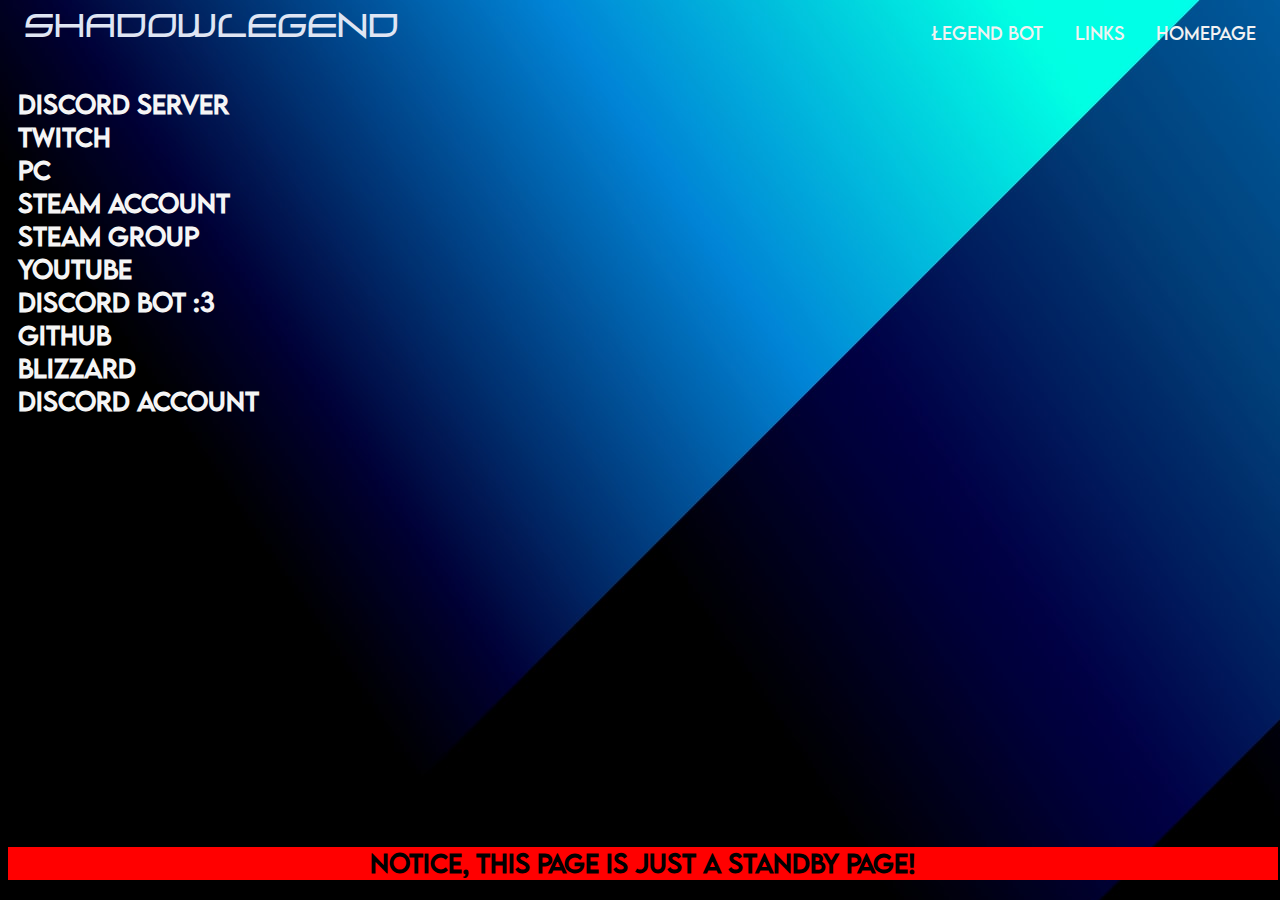
==== links.html @ baef0549 "Initial commit" ====
<html>
    <head>
        <title>ShadowLegend Web</title>
        <link rel = "stylesheet"
        href = "links.css">
        
        <style type= "text/css">body {overflow: hidden;}
        @font-face {
            font-family: LemonMilk;
            src: url(Reqs/LEMONMILK-Regular.otf);
        }</style>
        <script>
            function Discord() {
                document.getElementById("Discord").innerHTML = "Furuhashi Fumino#8496";
                document.getElementById("Blizbutton").style= "visibility: visible;";
            }
        </script>
        <script>
            function Blizzard() {
                document.getElementById("Blizzard").innerHTML = "ShadowLegend#21137";
                document.getElementById("Blizbutton").style= "visibility: visible;";
            }
        </script>
        <script >
            function ReBlizzard() {
                document.getElementById("Blizzard").innerHTML = "Blizzard";
                document.getElementById("Blizbutton").style= "visibility: hidden;";
            }
        </script>
        <script>
            function ReDiscord() {
                document.getElementById("Discord").innerHTML = "Discord Account";
                document.getElementById("Discbutton").style= "visibility: hidden;";
            }
        </script>

        
    </head>
    <body background="Reqs/bckgrnd-wpp.jpg" style= "user-select: none;">
        <div class= "topnav">
            <a class= "Home" href= "homepage.html">ShadowLegend</a>
            <a class= "active" href= "homepage.html">Homepage</a>
            <a class= "active"style= "cursor: not-allowed ;" onclick= "alert('Yo dude, you\'re already here, chill out. ')">Links</a>
            <a class= "active" href= "http://legendbot.unaux.com">Łegend Bot</a>
            
        </div>
        <div class= "Links">
            
            <h2 style= "font-family: LemonMilk; vertical-align: px; position: relative; left: 10px; top: 10px;">
                <div class= "discord-widget">
                    <iframe src="https://discordapp.com/widget?id=527826746498744346&theme=dark" width="350" height="500" allowtransparency="true" frameborder="0" sandbox="allow-popups allow-popups-to-escape-sandbox allow-same-origin allow-scripts" ></iframe>
                </div>

                <a href= "https://bit.ly/ShadowServer" target= "_blank">Discord Server</a>
                <br />
                <a href= "https://twitch.tv/aragocz" target= "_blank">Twitch</a>
                <br />
                <a href= "https://bit.ly/ShadowComp" target= "_blank">PC</a>
                <br />
                <a href= "https://steamcommunity.com/id/_furuhashi" target= "_blank">Steam Account</a>
                <br />
                <a href= "https://steamcommunity.com/groups/aragocz" target= "_blank">Steam Group</a>
                <br />
                <a href= "https://www.youtube.com/channel/UCCwqCz7BYYX5aDP1dcPKu-w?view_as=subscriber" target= "_blank">YouTube</a>
                <br />
                <a href= "https://bit.ly/legendbot" target= "_blank">Discord bot :3</a>
                <br />
                <a href= "https://github.com/ShadowLegendCZ" target="_blank">Github</a>
                <br />
                <a id= "Blizzard" onclick= "Blizzard()">Blizzard</a><button id= "Blizbutton" onclick= "ReBlizzard()" style= "visibility: hidden;">Close Name</button>
                <br />
                <a id= "Discord" onclick= "Discord()">Discord Account</a><button id= "Discbutton" onclick= "ReDiscord()" style= "visibility: hidden;">Close Name</button>
                <br />                
               
            </h2>
            
            
        </div>
        <footer><h2 style= "font-family: LemonMilk; text-align: center; user-select: none; background-color: red; vertical-align: bottom; position: absolute; bottom: 0; width: 99.2%;">Notice, this page is just a <a href= "oldstandby.html" target= "_blank" style= "cursor: default; color: black; text-decoration: none;">standby page!</a></h2></footer>
    </body>
</html>
---- links.css ----
@font-face {
    font-family: LemonMilk;
    src: url(reqs/LEMONMILK-Regular.otf);
}
@font-face {
    font-family: ZeroHour;
    src: url(Reqs/zero\ hour.ttf);
}



.topnav {
    overflow: hidden;
}

.topnav a.active {
    float: right;
    color: #f2f2f2;
    text-align: right;
    padding: 14px 16px;
    text-decoration: none;
    font-size: 17px;
    font-family: LemonMilk;
    user-select: none;
}

.topnav a.active:hover {
    background-color: #ddd;
    color:black;
    
}

.Links a {
    color: whitesmoke;
    text-decoration: none;
}

.Links a:hover {
    color: gray
}

.discord-widget {
    text-align: right;
    float: right;
}

a.Home {
    color: #dfe5f3;
    font-family: ZeroHour;
    text-decoration: none;
    padding-top: 30px;
    padding-left: 16px;
    padding-right: 16px;
    font-size: 30px;
    border: 1px;
    background-image: linear-gradient(transparent, transparent),
      linear-gradient(rgb(46, 125, 156),rgb(46, 125, 156));
    background-size: 100% 2px, 0 2px;
    background-position: 100% 100%, 0 100%;
    background-repeat: no-repeat;
    transition: background-size 500ms linear, opacity 500ms ;
  }
  
  a.Home:hover {
    background-size: 0 2px, 100% 2px;
    opacity: 0.7 ;
  }

  .topnav .Discordacc {
    float: right;
    color: #f2f2f2;
    text-align: right;
    padding: 14px 16px;
    text-decoration: none;
    font-size: 17px;
    font-family: LemonMilk;
}

.topnav .Discordacc:hover {
    background-color: #ddd;
}

.Discordacc {
    font-family: LemonMilk;
    cursor: default;
    user-select: none;
    font-size: 25px;
    position: relative;
    color: whitesmoke;
  }

  .Discordacc:hover .Discordspan{
      visibility: visible;
      opacity: 1;
      transition: opacity 2s;
      cursor: default;
  }

  .Discordacc:hover {
      cursor: pointer;
  }

  .Discordacc .Discordspan {
    visibility: hidden;
    width: 350px;
    background-color: transparent;
    border-radius: 5px;
    border-color: grey;
    border-style: solid;
    color: #f2f2f2;
    text-align: center;
    border-radius: 6px;
    padding: 5px 0;
    /* Position */
    position: absolute;
    z-index: 1;
    bottom: -20%;
    left: 15%;
    margin-left: -20px;
    /* Fade in tooltip */
    opacity: 0;
    transition: opacity 2s;
  }

    /* Arrow */
    .Discordacc .Discordspan::after {
        content: "";
        position: absolute;
        top: 30%;
        left: -5%;
        margin-left: -5px;
        border-width: 10px;
        border-style: solid;
        border-color: transparent grey transparent transparent;
      }
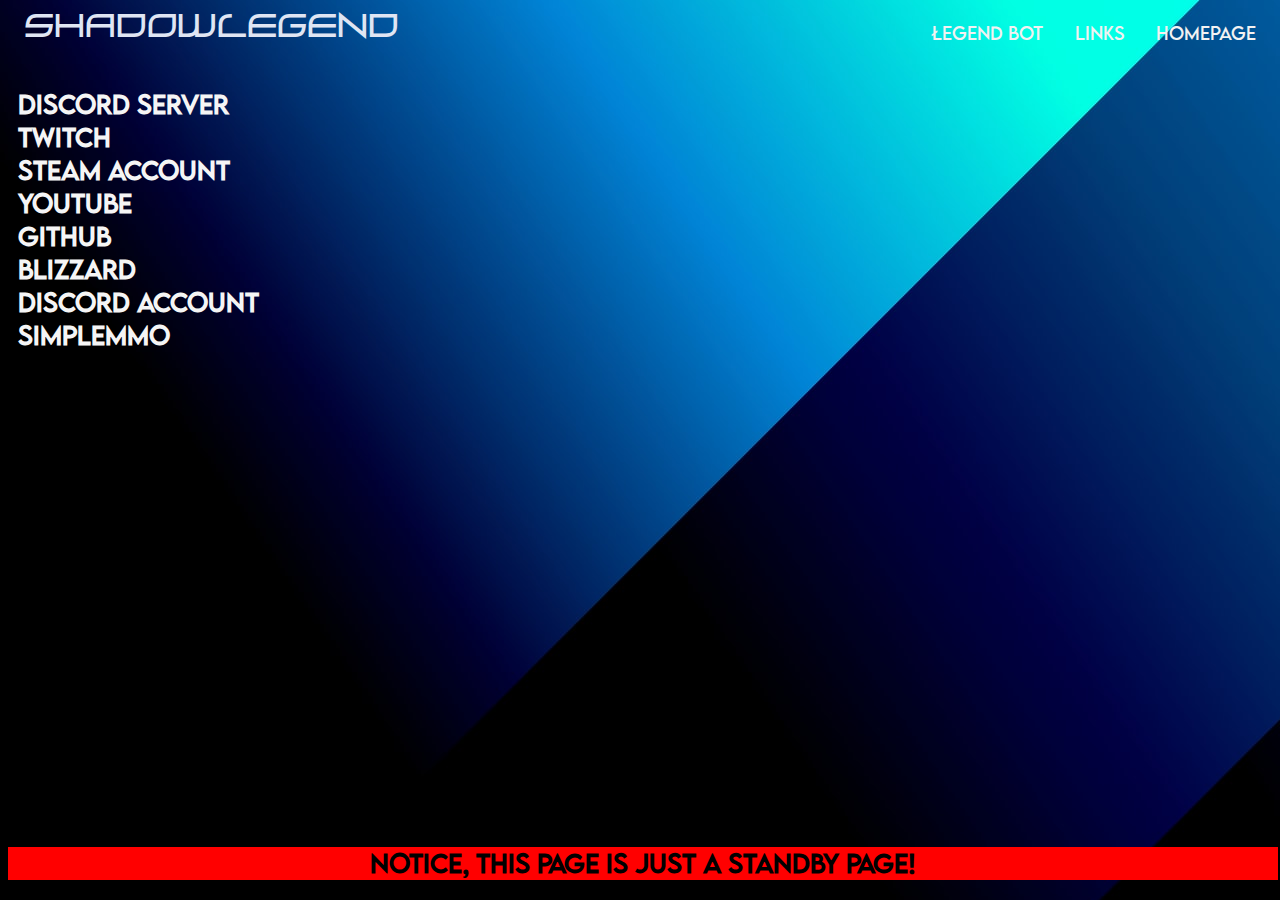
==== commit d223606f: "Merge branch 'gh-pages' of https://github.com/ShadowLegendCZ/shadowlegendcz.github.io into gh-pages" ====
--- a/links.html
+++ b/links.html
@@ -11,14 +11,14 @@
         }</style>
         <script>
             function Discord() {
-                document.getElementById("Discord").innerHTML = "Furuhashi Fumino#8496";
-                document.getElementById("Blizbutton").style= "visibility: visible;";
+                document.getElementById("Discord").innerHTML = "aragocz#8496";
+                document.getElementById("Discbutton").style= "visibility: visible; background-color: grey; border-radius: 10px; border: none; padding: 4px 8px;";
             }
         </script>
         <script>
             function Blizzard() {
                 document.getElementById("Blizzard").innerHTML = "ShadowLegend#21137";
-                document.getElementById("Blizbutton").style= "visibility: visible;";
+                document.getElementById("Blizbutton").style= "visibility: visible; background-color: grey; border-radius: 10px; border: none; padding: 4px 8px;";
             }
         </script>
         <script >
@@ -38,10 +38,10 @@
     </head>
     <body background="Reqs/bckgrnd-wpp.jpg" style= "user-select: none;">
         <div class= "topnav">
-            <a class= "Home" href= "homepage.html">ShadowLegend</a>
-            <a class= "active" href= "homepage.html">Homepage</a>
+            <a class= "Home" href= "index.html">ShadowLegend</a>
+            <a class= "active" href= "index.html">Homepage</a>
             <a class= "active"style= "cursor: not-allowed ;" onclick= "alert('Yo dude, you\'re already here, chill out. ')">Links</a>
-            <a class= "active" href= "http://legendbot.unaux.com">Łegend Bot</a>
+            <a class= "active" href= "legendbot subdomain/index.html">Łegend Bot</a>
             
         </div>
         <div class= "Links">
@@ -55,22 +55,17 @@
                 <br />
                 <a href= "https://twitch.tv/aragocz" target= "_blank">Twitch</a>
                 <br />
-                <a href= "https://bit.ly/ShadowComp" target= "_blank">PC</a>
-                <br />
-                <a href= "https://steamcommunity.com/id/_furuhashi" target= "_blank">Steam Account</a>
-                <br />
-                <a href= "https://steamcommunity.com/groups/aragocz" target= "_blank">Steam Group</a>
+                <a href= "https://steamcommunity.com/id/aragocz" target= "_blank">Steam Account</a>
                 <br />
                 <a href= "https://www.youtube.com/channel/UCCwqCz7BYYX5aDP1dcPKu-w?view_as=subscriber" target= "_blank">YouTube</a>
                 <br />
-                <a href= "https://bit.ly/legendbot" target= "_blank">Discord bot :3</a>
-                <br />
                 <a href= "https://github.com/ShadowLegendCZ" target="_blank">Github</a>
                 <br />
-                <a id= "Blizzard" onclick= "Blizzard()">Blizzard</a><button id= "Blizbutton" onclick= "ReBlizzard()" style= "visibility: hidden;">Close Name</button>
+                <a id= "Blizzard" onclick= "Blizzard()" style= "cursor: pointer;">Blizzard</a> <span id= "Blizbutton" class= "Blizzard" onclick= "ReBlizzard()" style= "visibility: hidden; cursor: pointer;">Close</span>
                 <br />
-                <a id= "Discord" onclick= "Discord()">Discord Account</a><button id= "Discbutton" onclick= "ReDiscord()" style= "visibility: hidden;">Close Name</button>
-                <br />                
+                <a id= "Discord" onclick= "Discord()" style= "cursor: pointer;">Discord Account</a> <span id= "Discbutton" class= "Discord" onclick= "ReDiscord()" style= "visibility: hidden; cursor: pointer;">Close</span>
+                <br />
+                <a href= "https://web.simple-mmo.com/user/view/521732">SimpleMMO</a>            
                
             </h2>
             
@@ -78,4 +73,4 @@
         </div>
         <footer><h2 style= "font-family: LemonMilk; text-align: center; user-select: none; background-color: red; vertical-align: bottom; position: absolute; bottom: 0; width: 99.2%;">Notice, this page is just a <a href= "oldstandby.html" target= "_blank" style= "cursor: default; color: black; text-decoration: none;">standby page!</a></h2></footer>
     </body>
-</html>+</html>
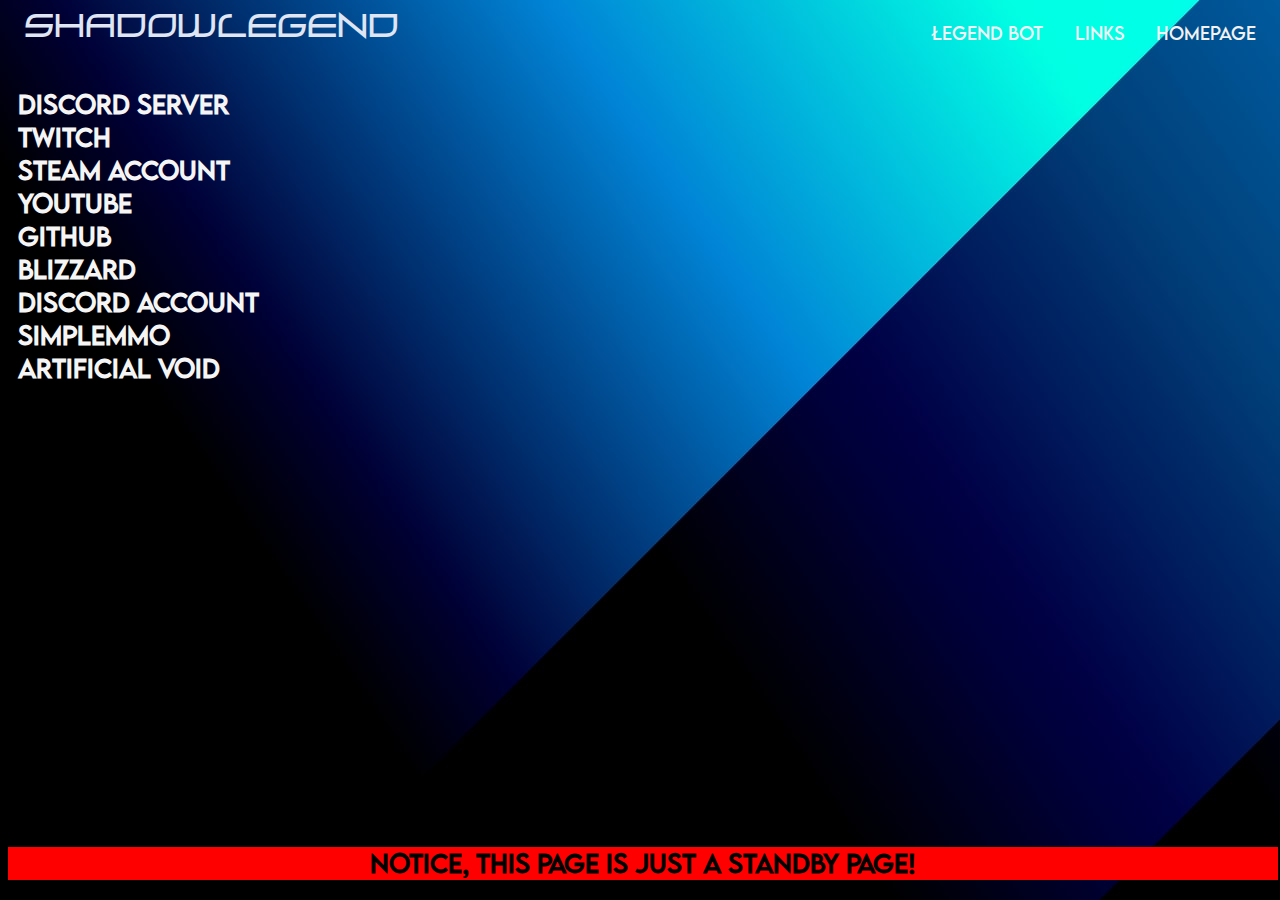
==== commit 4d471155: "Update links.html" ====
--- a/links.html
+++ b/links.html
@@ -38,10 +38,10 @@
     </head>
     <body background="Reqs/bckgrnd-wpp.jpg" style= "user-select: none;">
         <div class= "topnav">
-            <a class= "Home" href= "index.html">ShadowLegend</a>
-            <a class= "active" href= "index.html">Homepage</a>
+            <a class= "Home" href= "index">ShadowLegend</a>
+            <a class= "active" href= "index">Homepage</a>
             <a class= "active"style= "cursor: not-allowed ;" onclick= "alert('Yo dude, you\'re already here, chill out. ')">Links</a>
-            <a class= "active" href= "legendbot subdomain/index.html">Łegend Bot</a>
+            <a class= "active" href= "legendbot subdomain/index">Łegend Bot</a>
             
         </div>
         <div class= "Links">
@@ -65,12 +65,14 @@
                 <br />
                 <a id= "Discord" onclick= "Discord()" style= "cursor: pointer;">Discord Account</a> <span id= "Discbutton" class= "Discord" onclick= "ReDiscord()" style= "visibility: hidden; cursor: pointer;">Close</span>
                 <br />
-                <a href= "https://web.simple-mmo.com/user/view/521732">SimpleMMO</a>            
+                <a href= "https://web.simple-mmo.com/user/view/521732">SimpleMMO</a> 
+                <br />
+                <a href= "https://artificialvoid/">Artificial Void</a>
                
             </h2>
             
             
         </div>
-        <footer><h2 style= "font-family: LemonMilk; text-align: center; user-select: none; background-color: red; vertical-align: bottom; position: absolute; bottom: 0; width: 99.2%;">Notice, this page is just a <a href= "oldstandby.html" target= "_blank" style= "cursor: default; color: black; text-decoration: none;">standby page!</a></h2></footer>
+        <footer><h2 style= "font-family: LemonMilk; text-align: center; user-select: none; background-color: red; vertical-align: bottom; position: absolute; bottom: 0; width: 99.2%;">Notice, this page is just a <a href= "oldstandby" target= "_blank" style= "cursor: default; color: black; text-decoration: none;">standby page!</a></h2></footer>
     </body>
 </html>
